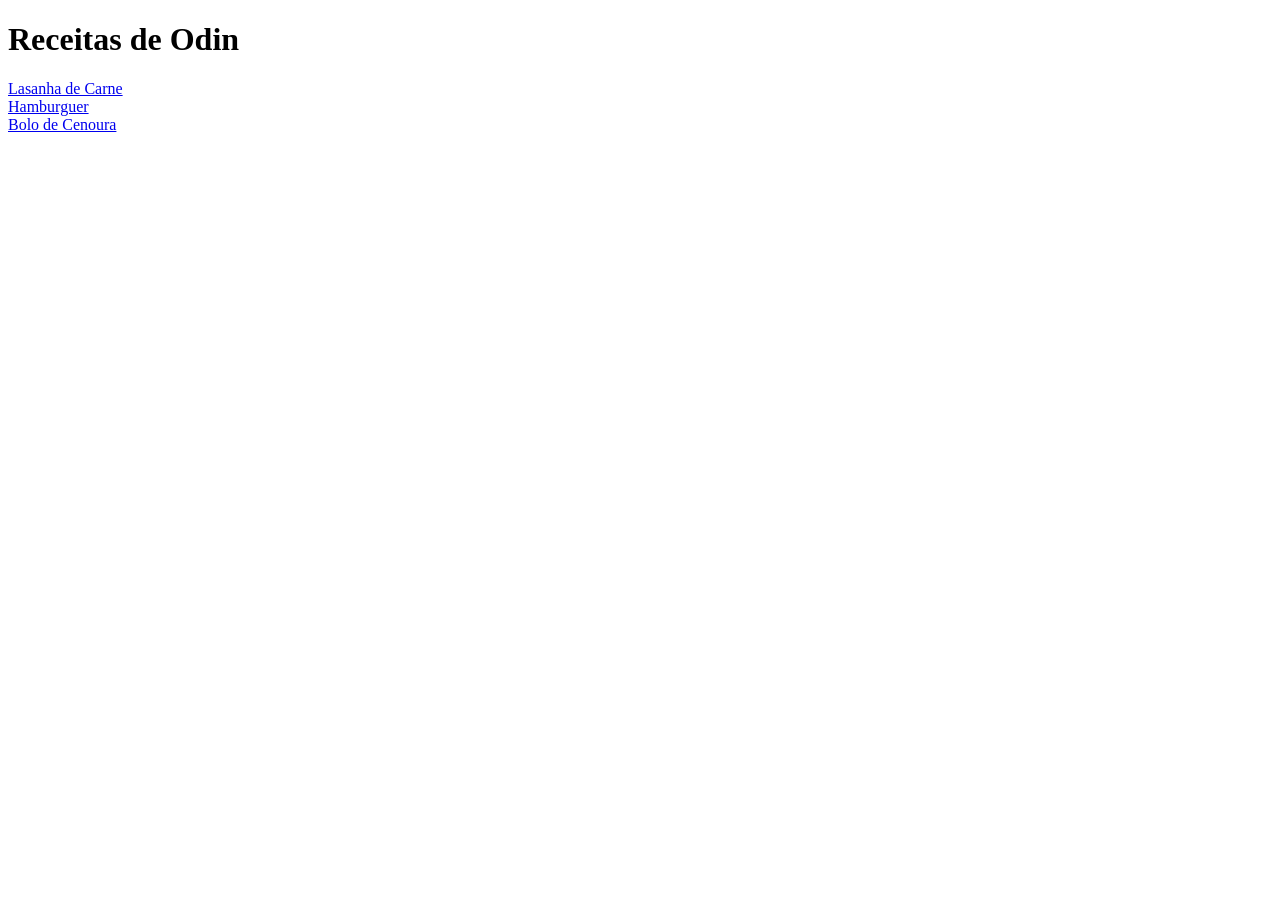
==== index.html @ e436dacd "Criando e integrando página com links que redirecionam para uma pagina de receita escolhida" ====
<!doctype html>
<html lang="pt-br">
  <head>
    <meta charset="UTF-8" />
    <meta name="viewport" content="width=device-width, initial-scale=1.0" />
    <title>Receitas de Odin</title>
  </head>
  <body>
    <h1>Receitas de Odin</h1>

    <a href="/recipes/lasanha.html">Lasanha de Carne</a>
    <br />
    <a href="/recipes/hamburguer.html">Hamburguer</a>
    <br />
    <a href="recipes/boloDeCenoura.html">Bolo de Cenoura</a>
  </body>
</html>
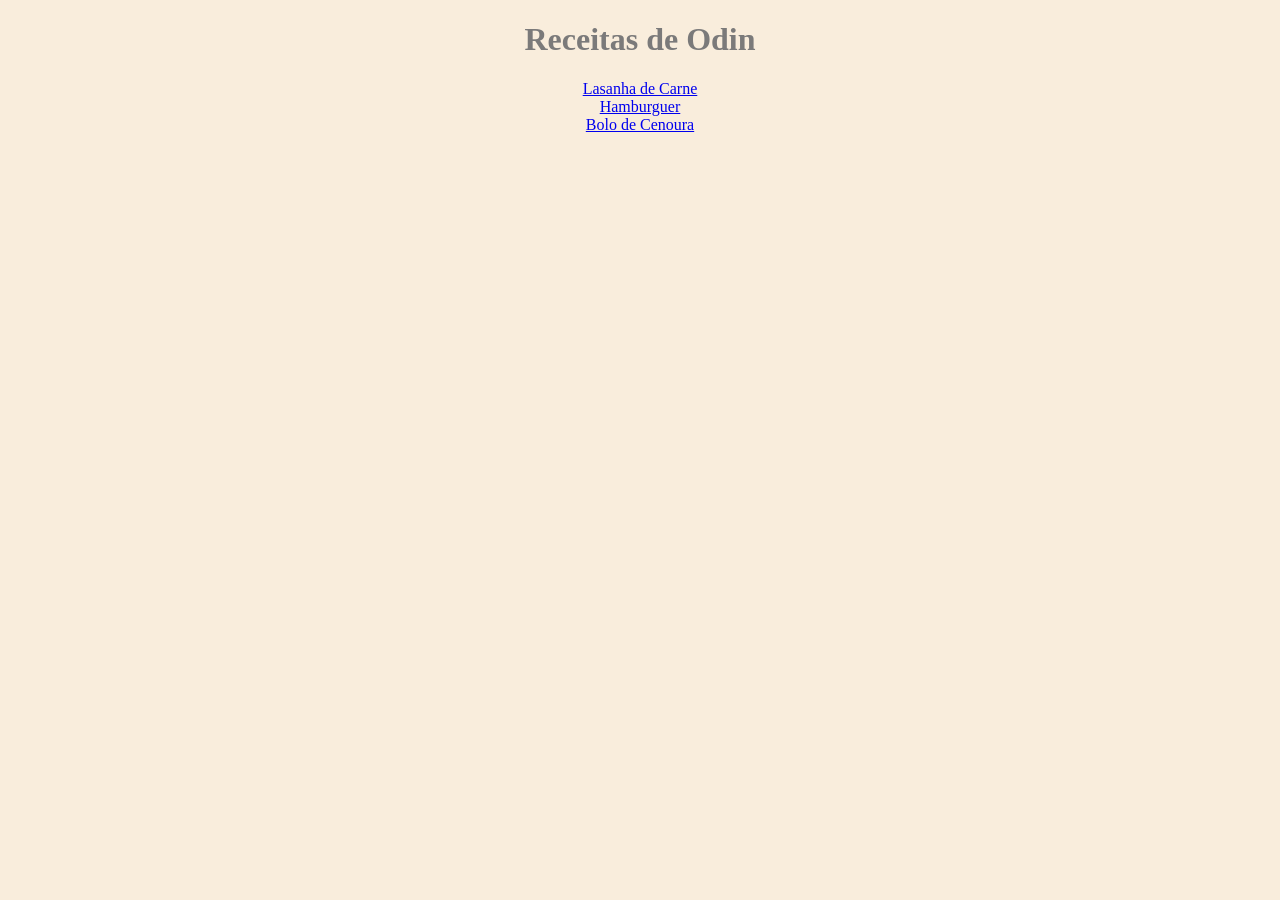
==== commit 40a0830a: "Adicionando o estilo externo vinculado a DOM e estruturando as clases para receber as alterações" ====
--- a/index.html
+++ b/index.html
@@ -4,9 +4,10 @@
     <meta charset="UTF-8" />
     <meta name="viewport" content="width=device-width, initial-scale=1.0" />
     <title>Receitas de Odin</title>
+    <link href="styles/style.css" rel="stylesheet" />
   </head>
-  <body>
-    <h1>Receitas de Odin</h1>
+  <body class="page-home">
+    <h1 class="title-home">Receitas de Odin</h1>
 
     <a href="/recipes/lasanha.html">Lasanha de Carne</a>
     <br />
--- a/styles/style.css
+++ b/styles/style.css
@@ -0,0 +1,26 @@
+* {
+  box-sizing: border-box;
+}
+
+body {
+  background-color: rgb(249, 237, 220);
+  color: rgb(123, 122, 122);
+}
+
+body.page-home {
+  text-align: center;
+}
+
+h2,
+.title-lasanha,
+.title-hamburguer,
+.title-bolo,
+.img {
+  text-align: center;
+}
+
+.voltar-home,
+.photo {
+  text-align: center;
+  display: block;
+}
